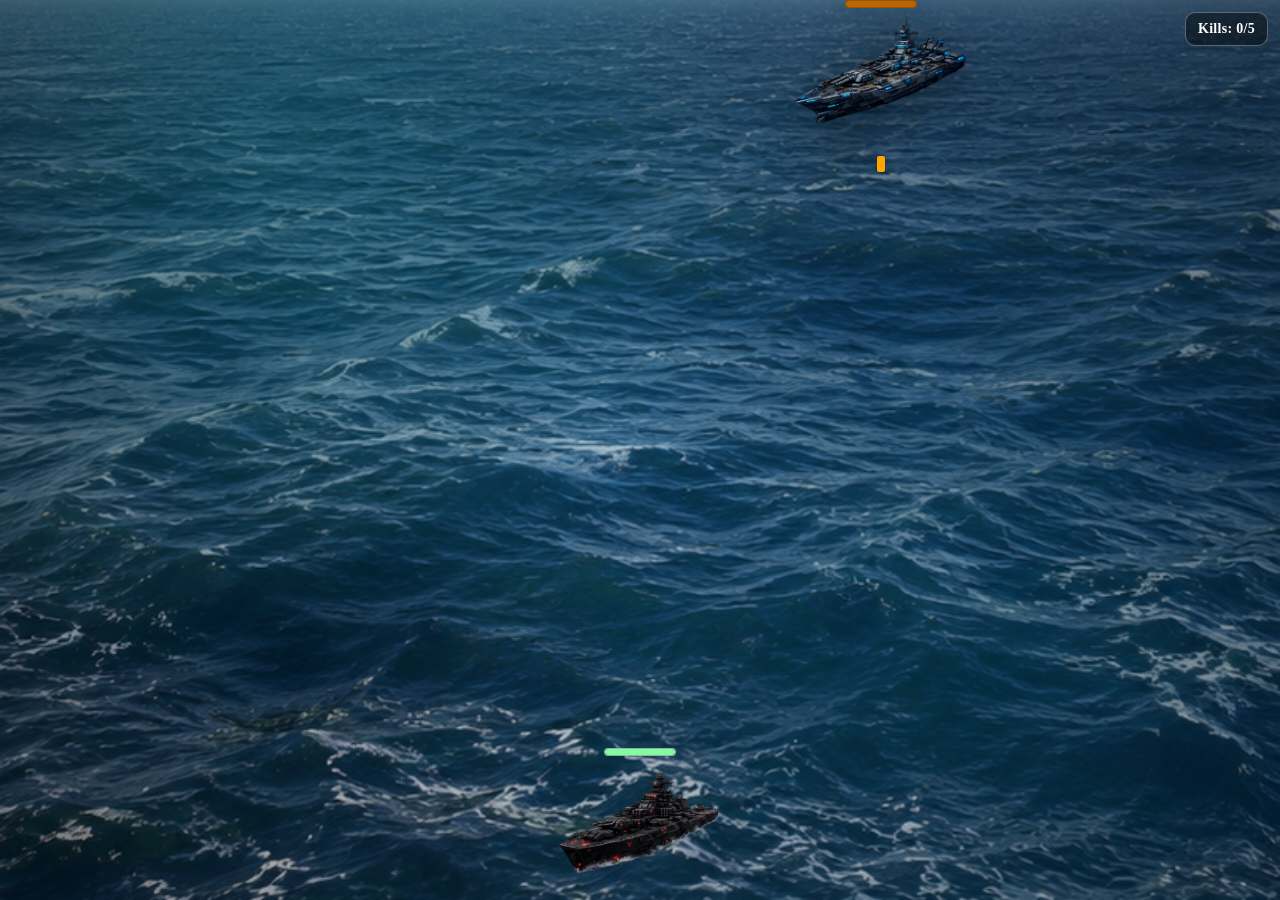
==== index.html @ 0484ac39 "Add main game HTML structure, update game over and win screens, and implement audio features" ====
<!DOCTYPE html>
<html lang="en">
<head>
    <meta charset="UTF-8">
    <meta name="viewport" content="width=device-width, initial-scale=1.0">
    <title>War Ship</title>
<link rel="stylesheet" href="./src/styles.css">
</head>
<body>
    <div id="seaboard">
        <div id="player-warship"></div>
        <div id="opponents-warship"></div>
        <div id="bullets"></div>
    </div>
    </div>
    
    <script src="./src/index.js"></script>
</body>
</html>
---- src/styles.css ----
body {
    margin: 0;
    padding: 0;
    background-color: blue;


}

:root {
    --sea-deep: #0b2f3f;
    --sea-mid: #0f6b7a;
    --sea-glow: rgba(0, 180, 200, 0.35);
    --shadow-soft: 0 8px 14px rgba(0, 0, 0, 0.35);
    --shadow-hard: 0 14px 26px rgba(0, 0, 0, 0.45);
}

#seaboard {
    background-color: var(--sea-deep);
    background-image:
        radial-gradient(circle at 20% 15%, rgba(0, 180, 200, 0.25), rgba(0, 0, 0, 0) 45%),
        radial-gradient(circle at 80% 70%, rgba(0, 120, 170, 0.22), rgba(0, 0, 0, 0) 55%),
        linear-gradient(180deg, rgba(0, 40, 60, 0.35), rgba(0, 0, 0, 0)),
        url("../images/sea.png");
    background-size: cover;
    background-position: center;
    background-repeat: no-repeat;
    width: 100vw;
    height: 100vh;
    position: relative;
    overflow: hidden;
    transform-style: preserve-3d;
    

}

#seaboard::before {
    content: "";
    position: absolute;
    inset: -20%;
    background-image:
        repeating-linear-gradient(
            135deg,
            rgba(255, 255, 255, 0.04),
            rgba(255, 255, 255, 0.04) 6px,
            rgba(255, 255, 255, 0.02) 6px,
            rgba(255, 255, 255, 0.02) 14px
        );
    mix-blend-mode: soft-light;
    opacity: 0.35;
    animation: drift 18s linear infinite;
    pointer-events: none;
    z-index: 1;
}

#seaboard::after {
    content: "";
    position: absolute;
    inset: 0;
    background:
        radial-gradient(circle at 50% 50%, rgba(0, 0, 0, 0), rgba(0, 0, 0, 0.4));
    pointer-events: none;
    z-index: 2;
}

.scoreboard {
    position: absolute;
    top: 12px;
    right: 12px;
    padding: 8px 12px;
    font-size: 14px;
    font-weight: 600;
    color: #ffffff;
    background: rgba(0, 0, 0, 0.55);
    border: 1px solid rgba(255, 255, 255, 0.2);
    border-radius: 10px;
    letter-spacing: 0.3px;
    z-index: 6;
    pointer-events: none;
}

#player-warship {
    background-image: url("../images/player.png");
    background-size: contain;
    background-position: center;
    background-repeat: no-repeat;
    position: absolute;
  
  

    z-index: 3;
    

}

#opponents-warship{
    background-color: transparent;
    position: absolute;
}

.opponent-warship {
    background-color: transparent;
    background-image: url("../images/enemy.png");
    background-size: contain;
    background-position: center;
    background-repeat: no-repeat;
    filter: drop-shadow(var(--shadow-hard)) saturate(1.08) contrast(1.05);

    z-index: 3;
}

#bullets{
    background-color: black;
    position: absolute;
}

.bullet {
    position: absolute;
    box-shadow: 0 0 10px rgba(0, 0, 0, 0.35);
    border-radius: 2px;
    z-index: 4;
}

.bullet-player {
    background-color: white;
}

.bullet-enemy {
    background-color: orange;
}

.life-bar {
    position: absolute;
    top: -12px;
    left: 50%;
    transform: translateX(-50%);
    width: 70px;
    height: 6px;
    background: rgba(0, 0, 0, 0.6);
    border-radius: 6px;
    overflow: hidden;
    pointer-events: none;
}

.life-fill {
    height: 100%;
    width: 100%;
    transition: width 120ms linear;
}

.life-bar-player {
    border: 1px solid rgba(255, 255, 255, 0.6);
}

.life-fill-player {
    background: #7dff9d;
}

.life-bar-enemy {
    border: 1px solid rgba(255, 140, 0, 0.7);
}

.life-fill-enemy {
    background: #ff8a00;
}

.hit-flash {
    animation: hitFlash 200ms ease-in-out;
}

.explosion {
    position: absolute;
    width: 48px;
    height: 48px;
    border-radius: 50%;
    background: radial-gradient(circle, rgba(255, 230, 140, 0.9) 0%, rgba(255, 120, 0, 0.8) 45%, rgba(255, 0, 0, 0) 70%);
    box-shadow: 0 0 18px rgba(255, 120, 0, 0.8);
    pointer-events: none;
    z-index: 5;
    animation: explode 500ms ease-out forwards;
}

.scoreboard {
    position: absolute;
    top: 12px;
    right: 12px;
    padding: 8px 12px;
    font-size: 14px;
    font-weight: 600;
    color: #ffffff;
    background: rgba(0, 0, 0, 0.45);
    border: 1px solid rgba(255, 255, 255, 0.3);
    border-radius: 10px;
    letter-spacing: 0.3px;
    z-index: 6;
    pointer-events: none;
}

@keyframes drift {
    0% {
        transform: translate3d(-2%, -2%, 0);
    }
    50% {
        transform: translate3d(2%, 1%, 0);
    }
    100% {
        transform: translate3d(-2%, -2%, 0);
    }
}

@keyframes hitFlash {
    0% {
        filter: brightness(1.4) saturate(1.3);
    }
    100% {
        filter: brightness(1) saturate(1);
    }
}

@keyframes explode {
    0% {
        transform: scale(0.6);
        opacity: 0.95;
    }
    100% {
        transform: scale(1.8);
        opacity: 0;
    }
}
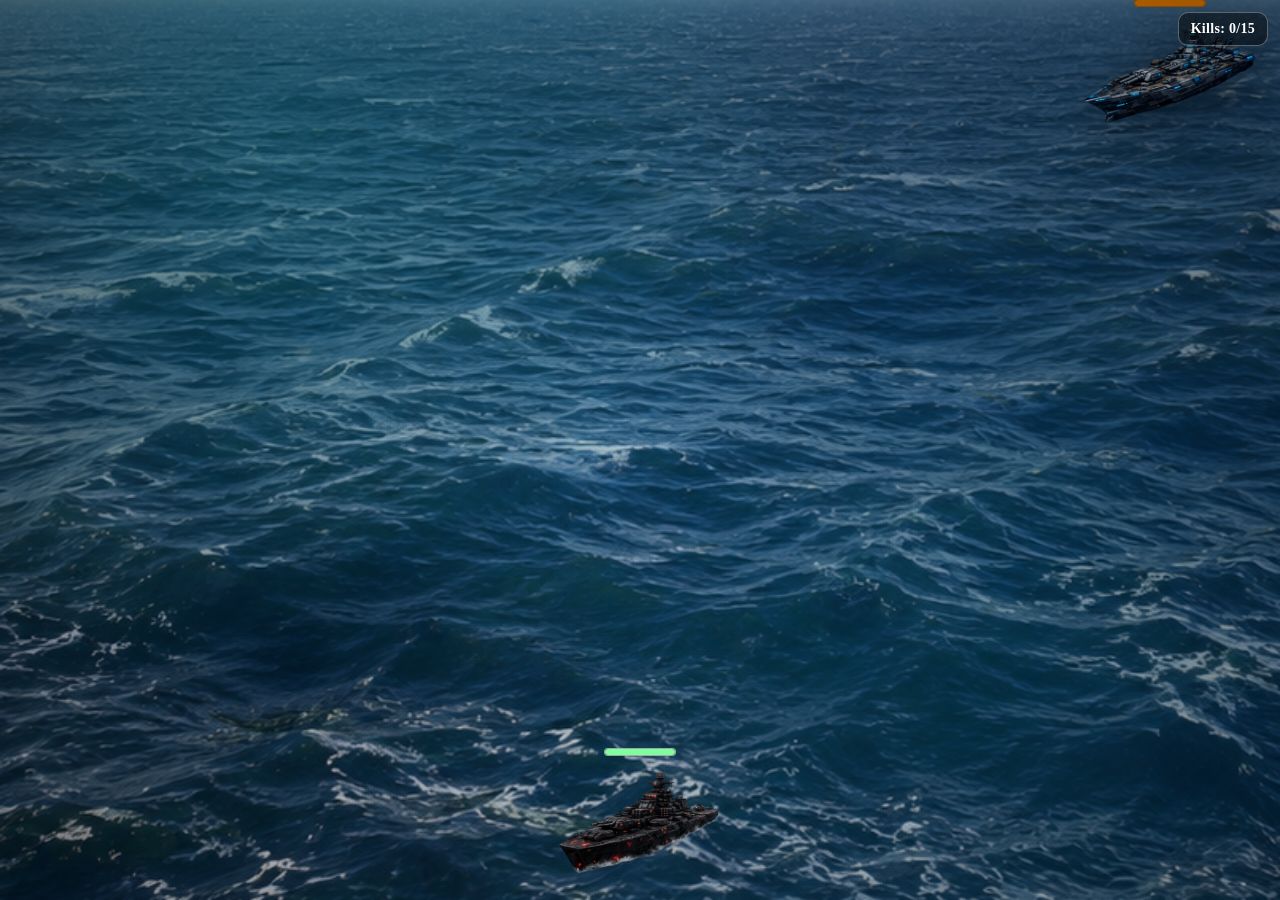
==== commit 7760aa35: "Implement mobile controls and responsive design adjustments for player and enemy warships" ====
--- a/index.html
+++ b/index.html
@@ -2,7 +2,7 @@
 <html lang="en">
 <head>
     <meta charset="UTF-8">
-    <meta name="viewport" content="width=device-width, initial-scale=1.0">
+    <meta name="viewport" content="width=device-width, initial-scale=1.0, maximum-scale=1.0, user-scalable=no">
     <title>War Ship</title>
 <link rel="stylesheet" href="./src/styles.css">
 </head>
@@ -11,7 +11,21 @@
         <div id="player-warship"></div>
         <div id="opponents-warship"></div>
         <div id="bullets"></div>
-    </div>
+        
+        <!-- Mobile Controls -->
+        <div id="mobile-controls">
+            <div id="dpad">
+                <button id="up-btn" class="control-btn dir-btn">&#8593;</button>
+                <div class="dpad-middle">
+                    <button id="left-btn" class="control-btn dir-btn">&#8592;</button>
+                    <button id="right-btn" class="control-btn dir-btn">&#8594;</button>
+                </div>
+                <button id="down-btn" class="control-btn dir-btn">&#8595;</button>
+            </div>
+            <div id="action-buttons">
+                <button id="shoot-btn" class="control-btn action-btn">FIRE</button>
+            </div>
+        </div>
     </div>
     
     <script src="./src/index.js"></script>
--- a/src/styles.css
+++ b/src/styles.css
@@ -2,8 +2,8 @@
     margin: 0;
     padding: 0;
     background-color: blue;
-
-
+    overflow: hidden;
+    touch-action: none;
 }
 
 :root {
@@ -226,3 +226,71 @@
         opacity: 0;
     }
 }
+
+/* Mobile Controls */
+#mobile-controls {
+    display: none;
+    position: absolute;
+    bottom: 30px;
+    left: 0;
+    width: 100%;
+    padding: 0 30px;
+    box-sizing: border-box;
+    justify-content: space-between;
+    align-items: flex-end;
+    z-index: 10;
+    pointer-events: none;
+}
+
+@media (max-width: 768px) {
+    #mobile-controls {
+        display: flex;
+    }
+}
+
+.control-btn {
+    pointer-events: auto;
+    background: rgba(255, 255, 255, 0.15);
+    border: 2px solid rgba(255, 255, 255, 0.4);
+    color: white;
+    border-radius: 50%;
+    width: 60px;
+    height: 60px;
+    font-size: 28px;
+    display: flex;
+    justify-content: center;
+    align-items: center;
+    user-select: none;
+    touch-action: manipulation;
+    cursor: pointer;
+}
+
+.control-btn:active {
+    background: rgba(255, 255, 255, 0.4);
+}
+
+#dpad {
+    display: flex;
+    flex-direction: column;
+    align-items: center;
+    gap: 8px;
+}
+
+.dpad-middle {
+    display: flex;
+    gap: 60px;
+}
+
+.action-btn {
+    width: 80px;
+    height: 80px;
+    border-radius: 50%;
+    font-size: 20px;
+    font-weight: bold;
+    background: rgba(255, 60, 60, 0.3);
+    border-color: rgba(255, 60, 60, 0.6);
+}
+
+.action-btn:active {
+    background: rgba(255, 60, 60, 0.6);
+}
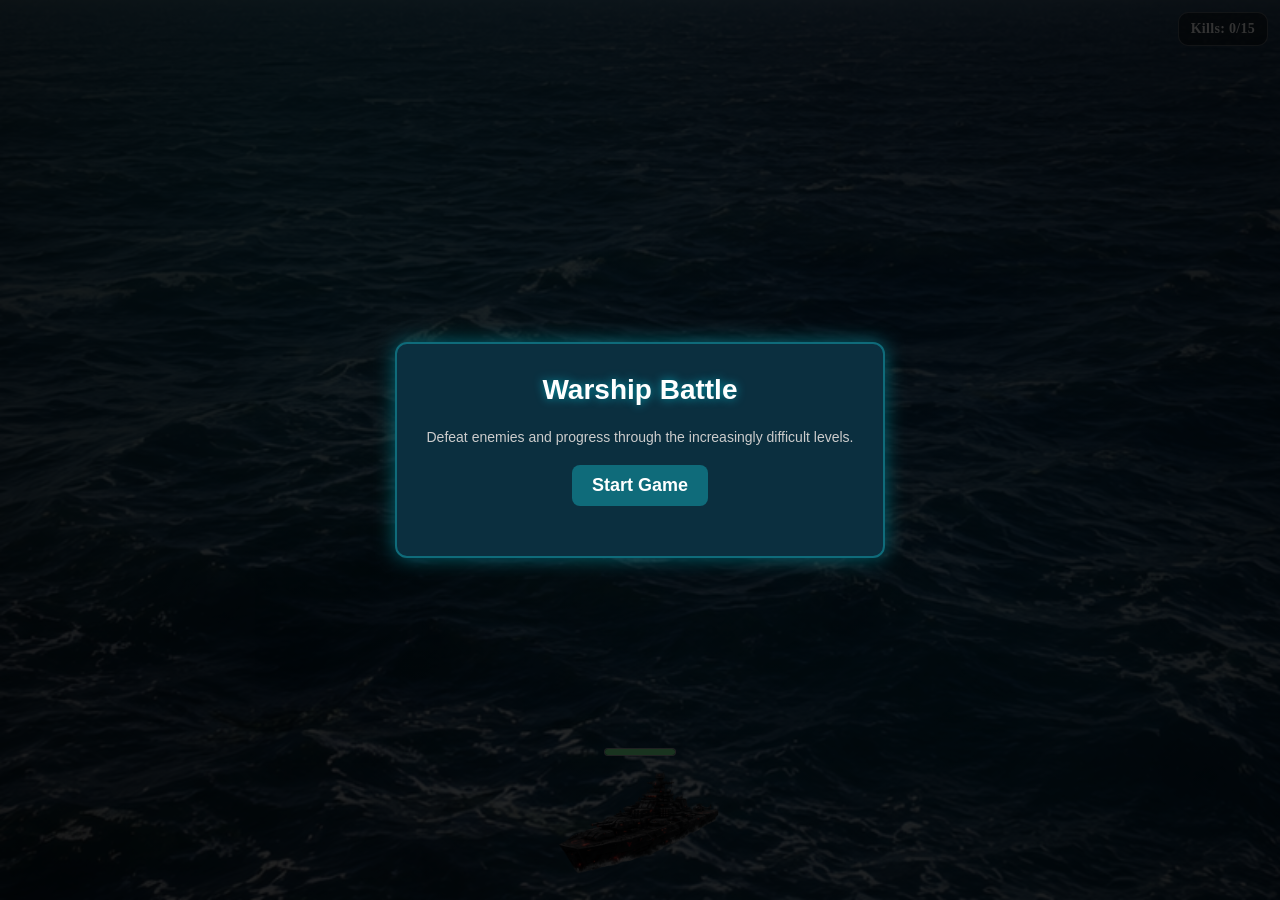
==== commit b204f535: "Add modals for game difficulty selection and level completion" ====
--- a/index.html
+++ b/index.html
@@ -7,6 +7,28 @@
 <link rel="stylesheet" href="./src/styles.css">
 </head>
 <body>
+    <!-- Start Game Modal -->
+    <div id="difficulty-modal" class="modal-overlay">
+        <div class="modal-content">
+            <h2>Warship Battle</h2>
+            <p id="diff-desc">Defeat enemies and progress through the increasingly difficult levels.</p>
+            <div class="difficulty-buttons">
+                <button id="btn-start" class="diff-btn" onclick="startGame('easy')">Start Game</button>
+            </div>
+        </div>
+    </div>
+
+    <!-- Next Level Modal -->
+    <div id="next-level-modal" class="modal-overlay" style="display: none;">
+        <div class="modal-content">
+            <h2>Level Complete!</h2>
+            <p id="next-level-desc">Get ready for the next challenge.</p>
+            <div class="difficulty-buttons">
+                <button id="btn-next-level" class="diff-btn">Continue</button>
+            </div>
+        </div>
+    </div>
+
     <div id="seaboard">
         <div id="player-warship"></div>
         <div id="opponents-warship"></div>
--- a/src/styles.css
+++ b/src/styles.css
@@ -195,6 +195,72 @@
     pointer-events: none;
 }
 
+/* Modal Overlay */
+.modal-overlay {
+    position: fixed;
+    top: 0;
+    left: 0;
+    width: 100vw;
+    height: 100vh;
+    background: rgba(0, 0, 0, 0.8);
+    display: flex;
+    justify-content: center;
+    align-items: center;
+    z-index: 100;
+}
+
+.modal-content {
+    background: #0b2f3f;
+    border: 2px solid #0f6b7a;
+    box-shadow: 0 0 20px rgba(0, 180, 200, 0.5);
+    padding: 30px;
+    border-radius: 12px;
+    text-align: center;
+    color: white;
+    font-family: sans-serif;
+    max-width: 90%;
+}
+
+.modal-content h2 {
+    margin-top: 0;
+    font-size: 28px;
+    text-shadow: 0 0 10px rgba(0, 180, 200, 0.8);
+}
+
+.difficulty-buttons {
+    display: flex;
+    gap: 15px;
+    margin: 20px 0;
+    justify-content: center;
+    flex-wrap: wrap;
+}
+
+.diff-btn {
+    padding: 10px 20px;
+    font-size: 18px;
+    font-weight: bold;
+    cursor: pointer;
+    background: #0f6b7a;
+    color: white;
+    border: none;
+    border-radius: 8px;
+    transition: 0.2s;
+}
+
+.diff-btn:hover {
+    background: #00b4c8;
+    transform: scale(1.05);
+}
+
+.diff-btn:active {
+    transform: scale(0.95);
+}
+
+#diff-desc {
+    font-size: 14px;
+    color: #ccc;
+}
+
 @keyframes drift {
     0% {
         transform: translate3d(-2%, -2%, 0);
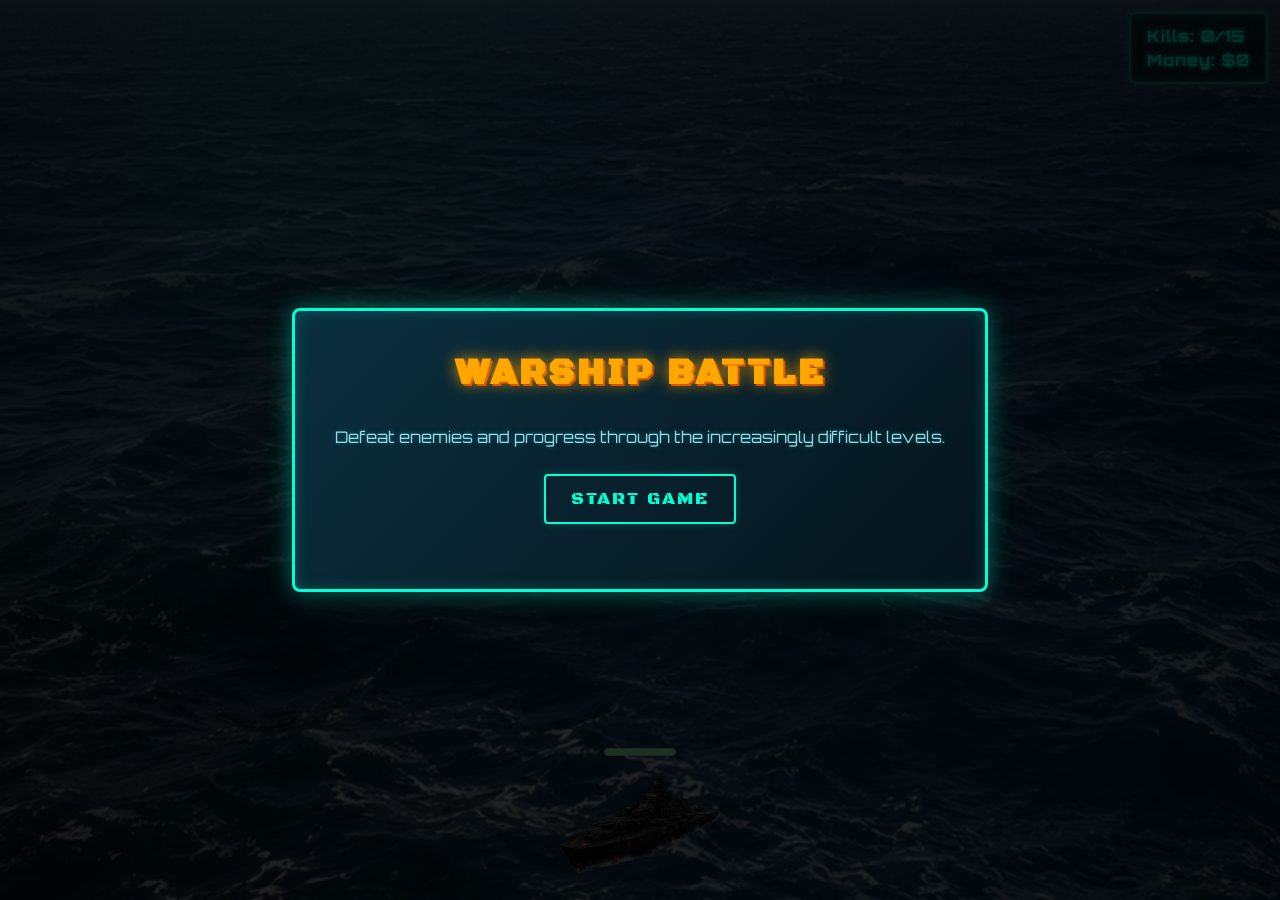
==== commit 64ec34bb: "Enhance game visuals and scoreboard: add Google Fonts, update styles for scoreboard and modals, and " ====
--- a/index.html
+++ b/index.html
@@ -4,7 +4,11 @@
     <meta charset="UTF-8">
     <meta name="viewport" content="width=device-width, initial-scale=1.0, maximum-scale=1.0, user-scalable=no">
     <title>War Ship</title>
-<link rel="stylesheet" href="./src/styles.css">
+    <!-- Google Fonts for Typography styling -->
+    <link rel="preconnect" href="https://fonts.googleapis.com">
+    <link rel="preconnect" href="https://fonts.gstatic.com" crossorigin>
+    <link href="https://fonts.googleapis.com/css2?family=Black+Ops+One&family=Orbitron:wght@400;700&display=swap" rel="stylesheet">
+    <link rel="stylesheet" href="./src/styles.css">
 </head>
 <body>
     <!-- Start Game Modal -->
--- a/src/styles.css
+++ b/src/styles.css
@@ -183,16 +183,20 @@
     position: absolute;
     top: 12px;
     right: 12px;
-    padding: 8px 12px;
-    font-size: 14px;
-    font-weight: 600;
-    color: #ffffff;
-    background: rgba(0, 0, 0, 0.45);
-    border: 1px solid rgba(255, 255, 255, 0.3);
-    border-radius: 10px;
-    letter-spacing: 0.3px;
+    padding: 10px 16px;
+    font-size: 16px;
+    font-family: 'Orbitron', sans-serif;
+    font-weight: 700;
+    color: #00ffd5;
+    background: rgba(0, 20, 30, 0.7);
+    border: 2px solid rgba(0, 255, 213, 0.5);
+    box-shadow: 0 0 10px rgba(0, 255, 213, 0.3), inset 0 0 10px rgba(0, 255, 213, 0.2);
+    border-radius: 6px;
+    letter-spacing: 1px;
+    text-shadow: 0 0 5px #00ffd5;
     z-index: 6;
     pointer-events: none;
+    line-height: 1.5;
 }
 
 /* Modal Overlay */
@@ -210,55 +214,69 @@
 }
 
 .modal-content {
-    background: #0b2f3f;
-    border: 2px solid #0f6b7a;
-    box-shadow: 0 0 20px rgba(0, 180, 200, 0.5);
-    padding: 30px;
-    border-radius: 12px;
+    background: linear-gradient(135deg, #0b2f3f, #05141c);
+    border: 3px solid #00ffd5;
+    box-shadow: 0 0 25px rgba(0, 255, 213, 0.4), inset 0 0 15px rgba(0, 255, 213, 0.2);
+    padding: 40px;
+    border-radius: 8px;
     text-align: center;
     color: white;
-    font-family: sans-serif;
+    font-family: 'Orbitron', Arial, sans-serif;
     max-width: 90%;
+    backdrop-filter: blur(5px);
 }
 
 .modal-content h2 {
     margin-top: 0;
-    font-size: 28px;
-    text-shadow: 0 0 10px rgba(0, 180, 200, 0.8);
+    font-size: 36px;
+    font-family: 'Black Ops One', cursive;
+    color: #ffa600;
+    letter-spacing: 3px;
+    text-shadow: 0 0 15px rgba(255, 166, 0, 0.8), 2px 2px 0px rgba(255, 60, 0, 0.8);
+    text-transform: uppercase;
 }
 
 .difficulty-buttons {
     display: flex;
     gap: 15px;
-    margin: 20px 0;
+    margin: 25px 0;
     justify-content: center;
     flex-wrap: wrap;
 }
 
 .diff-btn {
-    padding: 10px 20px;
+    padding: 12px 25px;
     font-size: 18px;
-    font-weight: bold;
+    font-family: 'Black Ops One', cursive;
+    letter-spacing: 2px;
     cursor: pointer;
-    background: #0f6b7a;
-    color: white;
-    border: none;
-    border-radius: 8px;
-    transition: 0.2s;
+    background: transparent;
+    color: #00ffd5;
+    border: 2px solid #00ffd5;
+    border-radius: 4px;
+    text-transform: uppercase;
+    box-shadow: 0 0 10px rgba(0, 255, 213, 0.2);
+    transition: all 0.2s ease-in-out;
 }
 
 .diff-btn:hover {
-    background: #00b4c8;
-    transform: scale(1.05);
+    background: #00ffd5;
+    color: #05141c;
+    box-shadow: 0 0 20px rgba(0, 255, 213, 0.6);
+    transform: scale(1.05) translateY(-2px);
 }
 
 .diff-btn:active {
     transform: scale(0.95);
-}
-
-#diff-desc {
-    font-size: 14px;
-    color: #ccc;
+    box-shadow: 0 0 5px rgba(0, 255, 213, 0.6);
+}
+
+#diff-desc, #next-level-desc {
+    font-size: 16px;
+    color: #a0d8e0;
+    margin-bottom: 20px;
+    text-shadow: 0 0 5px rgba(0, 180, 200, 0.5);
+    line-height: 1.5;
 }
 
 @keyframes drift {
@@ -316,9 +334,9 @@
 
 .control-btn {
     pointer-events: auto;
-    background: rgba(255, 255, 255, 0.15);
-    border: 2px solid rgba(255, 255, 255, 0.4);
-    color: white;
+    background: rgba(0, 40, 50, 0.4);
+    border: 2px solid rgba(0, 255, 213, 0.4);
+    color: #00ffd5;
     border-radius: 50%;
     width: 60px;
     height: 60px;
@@ -329,10 +347,13 @@
     user-select: none;
     touch-action: manipulation;
     cursor: pointer;
+    box-shadow: 0 0 10px rgba(0, 255, 213, 0.2);
+    font-family: 'Orbitron', sans-serif;
 }
 
 .control-btn:active {
-    background: rgba(255, 255, 255, 0.4);
+    background: rgba(0, 255, 213, 0.3);
+    box-shadow: 0 0 15px rgba(0, 255, 213, 0.5);
 }
 
 #dpad {
@@ -351,12 +372,18 @@
     width: 80px;
     height: 80px;
     border-radius: 50%;
-    font-size: 20px;
-    font-weight: bold;
-    background: rgba(255, 60, 60, 0.3);
-    border-color: rgba(255, 60, 60, 0.6);
+    font-size: 18px;
+    font-family: 'Black Ops One', cursive;
+    letter-spacing: 1px;
+    background: rgba(255, 60, 60, 0.2);
+    border-color: rgba(255, 60, 60, 0.8);
+    color: #ff6b6b;
+    box-shadow: 0 0 15px rgba(255, 60, 60, 0.3);
+    text-shadow: 0 0 5px #ff6b6b;
 }
 
 .action-btn:active {
-    background: rgba(255, 60, 60, 0.6);
-}
+    background: rgba(255, 60, 60, 0.5);
+    box-shadow: 0 0 25px rgba(255, 60, 60, 0.6);
+    color: white;
+}
